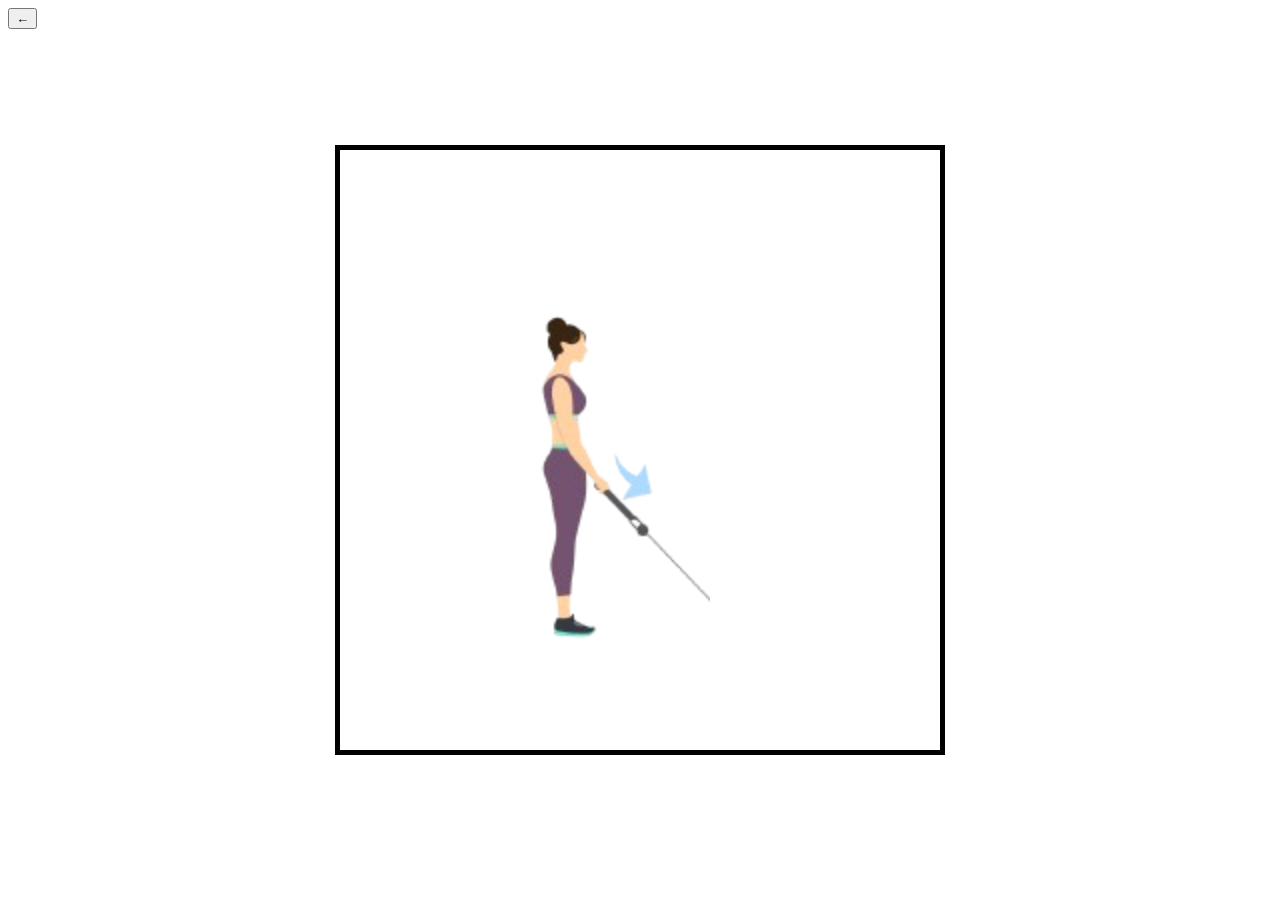
==== biceps.html @ c5a20349 "Deploy to repo" ====
<!DOCTYPE html>
<html lang="pl">

<head>
    <meta charset="UTF-8">
    <meta name="viewport" content="width=device-width, initial-scale=1.0">
    <title>Document</title>
    <link rel="stylesheet" href="style.css">
</head>

<body>

    <button class="return__button" id="return__button" type="submit"
            onclick="document.location.href='/index.html'">&larr;</button>
    <canvas class="biceps__canvas" id="biceps__canvas"></canvas>
    <script src="script.js"></script>
</body>

</html>
---- style.css ----
.biceps__canvas{
    border: 5px solid black;
    position: absolute;
    top: 50%;
    left: 50%;
    transform: translate(-50%, -50%);
    width: 600px;
    height: 600px;
}
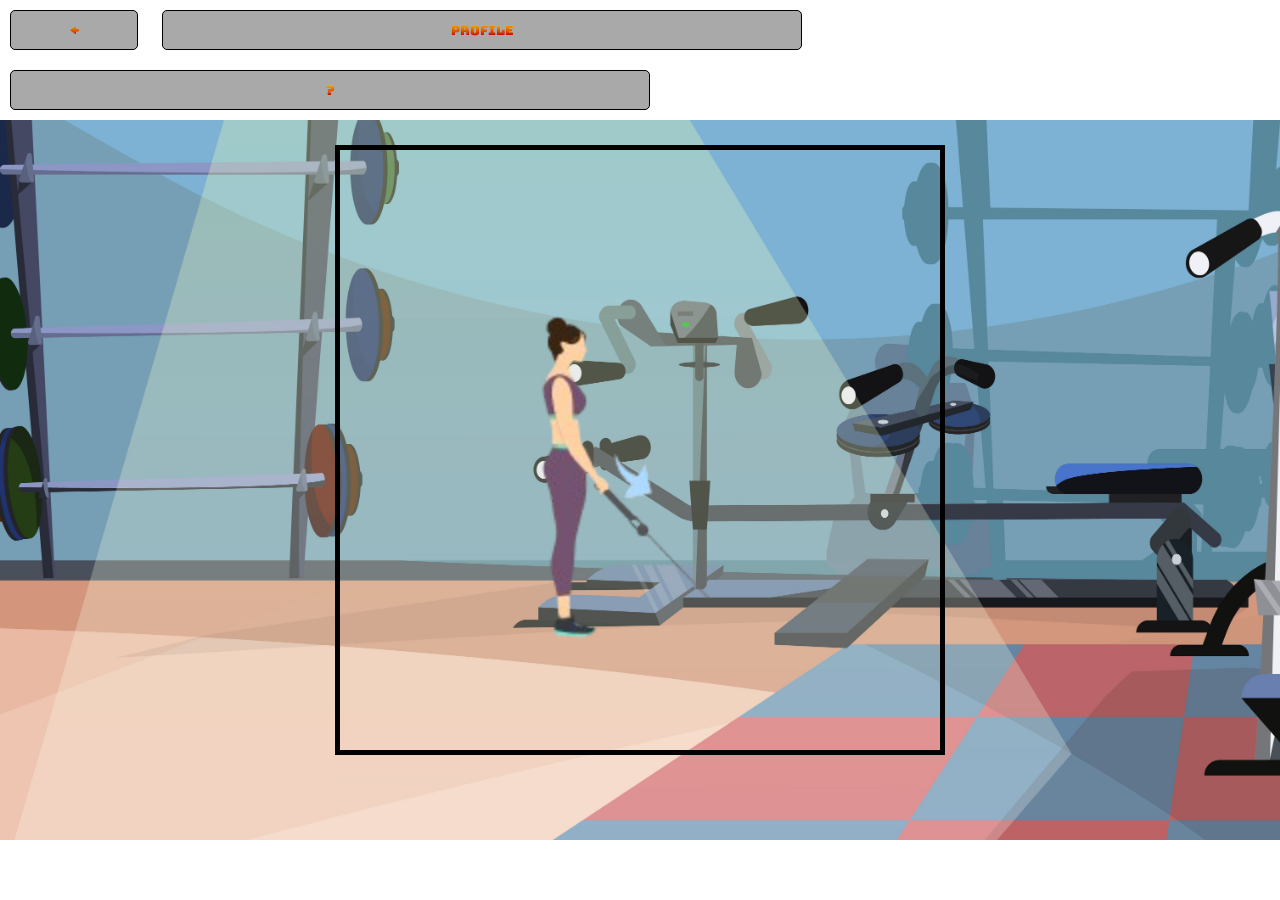
==== commit eaf933a8: "Changes" ====
--- a/biceps.html
+++ b/biceps.html
@@ -5,15 +5,39 @@
     <meta charset="UTF-8">
     <meta name="viewport" content="width=device-width, initial-scale=1.0">
     <title>Document</title>
+    <link rel="preconnect" href="https://fonts.googleapis.com">
+<link rel="preconnect" href="https://fonts.gstatic.com" crossorigin>
+<link href="https://fonts.googleapis.com/css2?family=Bungee+Spice&family=Dancing+Script:wght@400;700&family=Montserrat:wght@300;500;700&display=swap" rel="stylesheet">
     <link rel="stylesheet" href="style.css">
 </head>
 
 <body>
 
-    <button class="return__button" id="return__button" type="submit"
-            onclick="document.location.href='/index.html'">&larr;</button>
-    <canvas class="biceps__canvas" id="biceps__canvas"></canvas>
-    <script src="script.js"></script>
+    <nav class="navbar">
+        <div class="container"><button class="return__button" id="return__button" type="submit"
+                onclick="document.location.href='/index.html'">&larr;</button>
+            <button class="profile__button" id="profile__button" type="submit"
+                onclick="document.location.href='/profile.html'">Profile</button>
+            <button class="open__modal" id="open__modal">?</button>
+        </div>
+    </nav>
+    <main>
+        <section class="perform">
+            <canvas class="biceps__canvas" id="biceps__canvas"></canvas>
+        </section>
+    </main>
+    <div class="modal" id="modal">
+        <div class="modal__inner">
+            <h2>How to perform exercise</h2>
+            <p>To perform every exercise you have to try and visualise how it is performed in real life. In this case
+                you must swipe correctly in this pattern: &rarr; &uarr;</p>
+                <button class="close__modal" id="close__modal">Close</button>
+        </div>
+    </div>
+
+
+    <script type="module" src="biceps_script.js"></script>
+    <script type="module" src="modal_script.js"></script>
 </body>
 
 </html>--- a/style.css
+++ b/style.css
@@ -1,9 +1,99 @@
-.biceps__canvas{
-    border: 5px solid black;
-    position: absolute;
-    top: 50%;
-    left: 50%;
-    transform: translate(-50%, -50%);
-    width: 600px;
-    height: 600px;
-}+* {
+	margin: 0;
+	padding: 0;
+	box-sizing: border-box;
+}
+body {
+	min-height: 100vh;
+	font-family: 'Bungee Spice', sans-serif;
+}
+.biceps__canvas,
+.squat__canvas,
+.deadlift__canvas {
+	position: absolute;
+	top: 50%;
+	left: 50%;
+	transform: translate(-50%, -50%);
+	border: 5px solid black;
+	max-width: 100%;
+	max-height: 100%;
+}
+.header {
+	display: flex;
+	justify-content: center;
+	align-items: center;
+	height: 20vh;
+	background-color: blue;
+}
+main {
+	display: flex;
+	justify-content: center;
+	align-items: center;
+	flex-direction: column;
+	height: 80vh;
+	background-image: url(background.jpg);
+	background-attachment: fixed;
+	background-size: cover;
+}
+h1 {
+	text-align: center;
+}
+img{
+    margin: 20px auto;
+    border: 1px solid black;
+    width: 70%;
+}
+
+button {
+	margin: 10px;
+	padding: 10px 30px;
+	width: 50%;
+	background-color: #a9a9a9;
+	border: 1px solid black;
+	border-radius: 5px;
+	font-family: 'Bungee Spice', sans-serif;
+}
+.return__button{
+    width: 10%;
+}
+.main__profile{
+    align-items: start;
+    justify-content: flex-start;
+}
+.strength, .stamina, .level{
+    padding: 10px;
+    margin: 0 auto;
+}
+.modal {
+	display: flex;
+	justify-content: center;
+	align-items: center;
+	position: fixed;
+	background-color: rgba(0, 0, 0, 0.3);
+	opacity: 0;
+	top: 0;
+	left: 0;
+	right: 0;
+	bottom: 0;
+	transition: all 0.3s ease-in-out;
+	z-index: -1;
+}
+.modal.open {
+	opacity: 1;
+	z-index: 999;
+}
+.modal__inner {
+	background-color: #fff;
+	border-radius: 5px;
+	box-shadow: 0 1px 4px rgba(0, 0, 0, 0.3);
+	padding: 15px 25px;
+	text-align: center;
+	width: 380px;
+}
+.modal__inner h2 {
+	margin: 0;
+}
+.modal__inner p {
+	line-height: 24px;
+	margin: 10px 0;
+}
